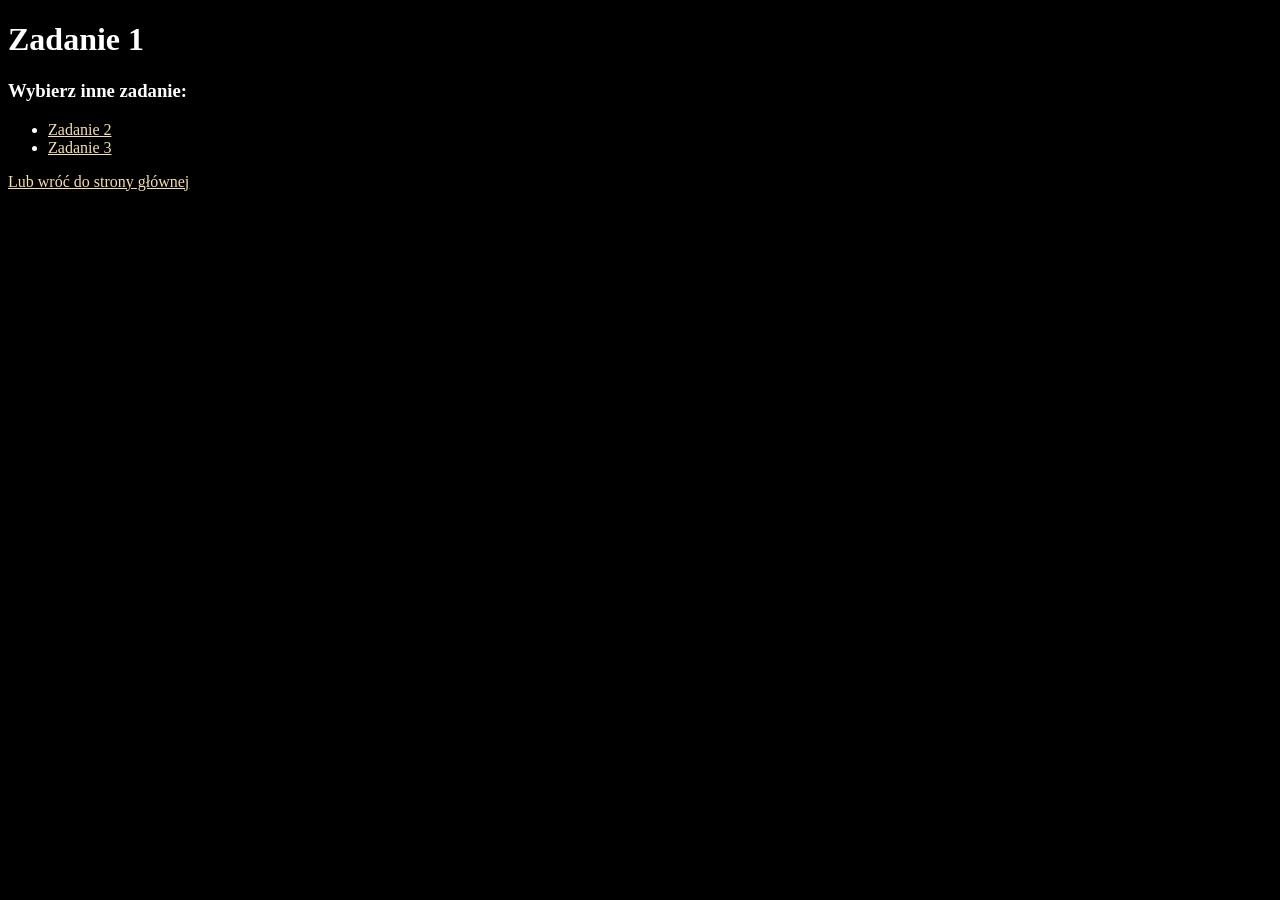
==== tasks/task-1.html @ 61bb5c3e "markup" ====
<!DOCTYPE html>
<html lang="pl">
  <head>
    <meta charset="UTF-8" />
    <meta name="viewport" content="width=device-width, initial-scale=1.0" />
    <title>JS HW 4.1</title>
    <script src="../js/task-1.js" defer></script>
    <link rel="stylesheet" href="../styles.css" />
  </head>

  <body>
    <h1>Zadanie 1</h1>
    <h3>Wybierz inne zadanie:</h3>
    <ul>
      <li><a href="./task-2.html">Zadanie 2</a></li>
      <li><a href="./task-3.html">Zadanie 3</a></li>
    </ul>
    <a href="../index.html">Lub wróć do strony głównej</a>
  </body>
</html>
---- styles.css ----
body {
  background-color: black;
  color: white;
}
a {
  color: wheat;
  cursor: pointer;
}
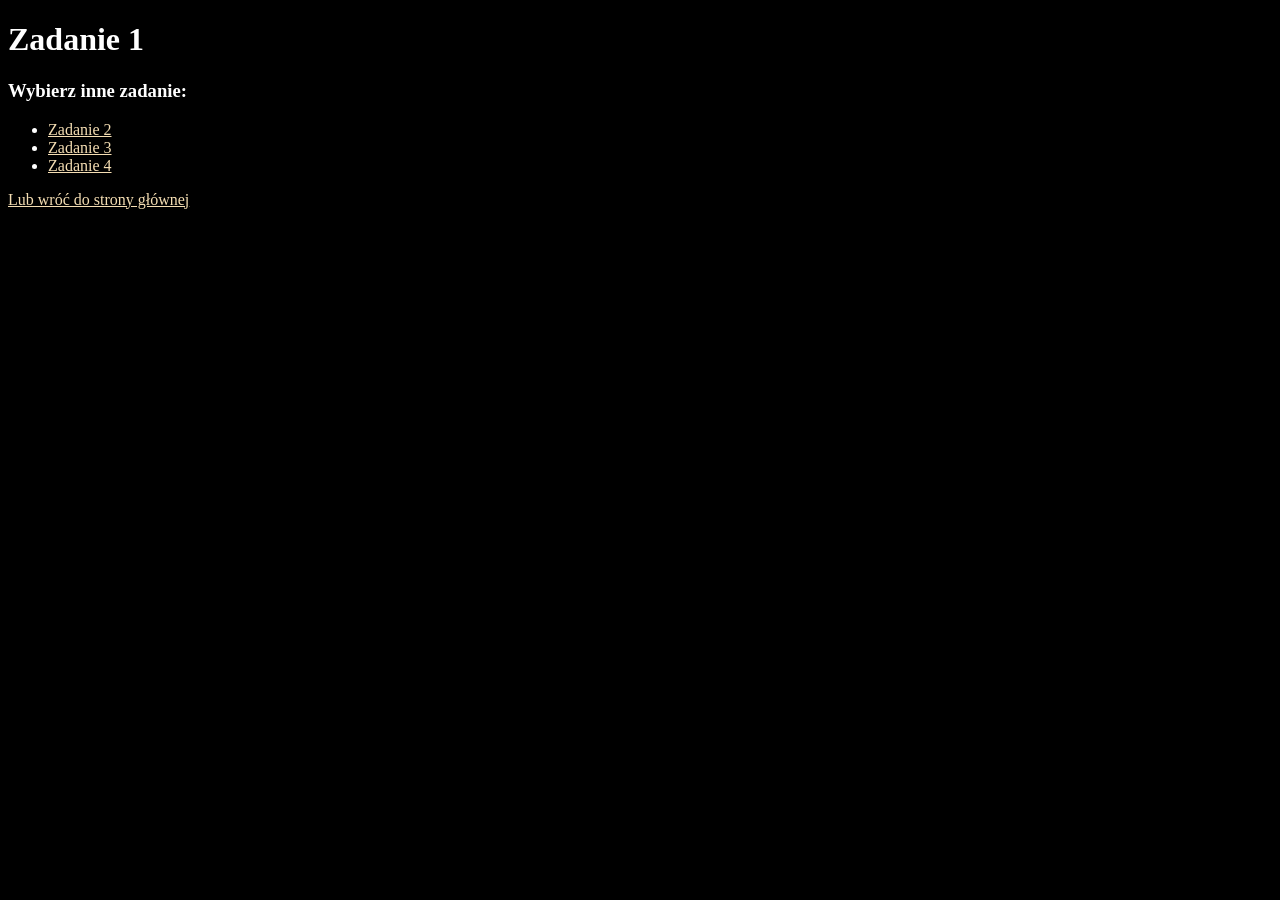
==== commit 0dda30c4: "markup update" ====
--- a/tasks/task-1.html
+++ b/tasks/task-1.html
@@ -3,7 +3,7 @@
   <head>
     <meta charset="UTF-8" />
     <meta name="viewport" content="width=device-width, initial-scale=1.0" />
-    <title>JS HW 4.1</title>
+    <title>JS HW 5.1</title>
     <script src="../js/task-1.js" defer></script>
     <link rel="stylesheet" href="../styles.css" />
   </head>
@@ -14,6 +14,7 @@
     <ul>
       <li><a href="./task-2.html">Zadanie 2</a></li>
       <li><a href="./task-3.html">Zadanie 3</a></li>
+      <li><a href="./task-4.html">Zadanie 4</a></li>
     </ul>
     <a href="../index.html">Lub wróć do strony głównej</a>
   </body>
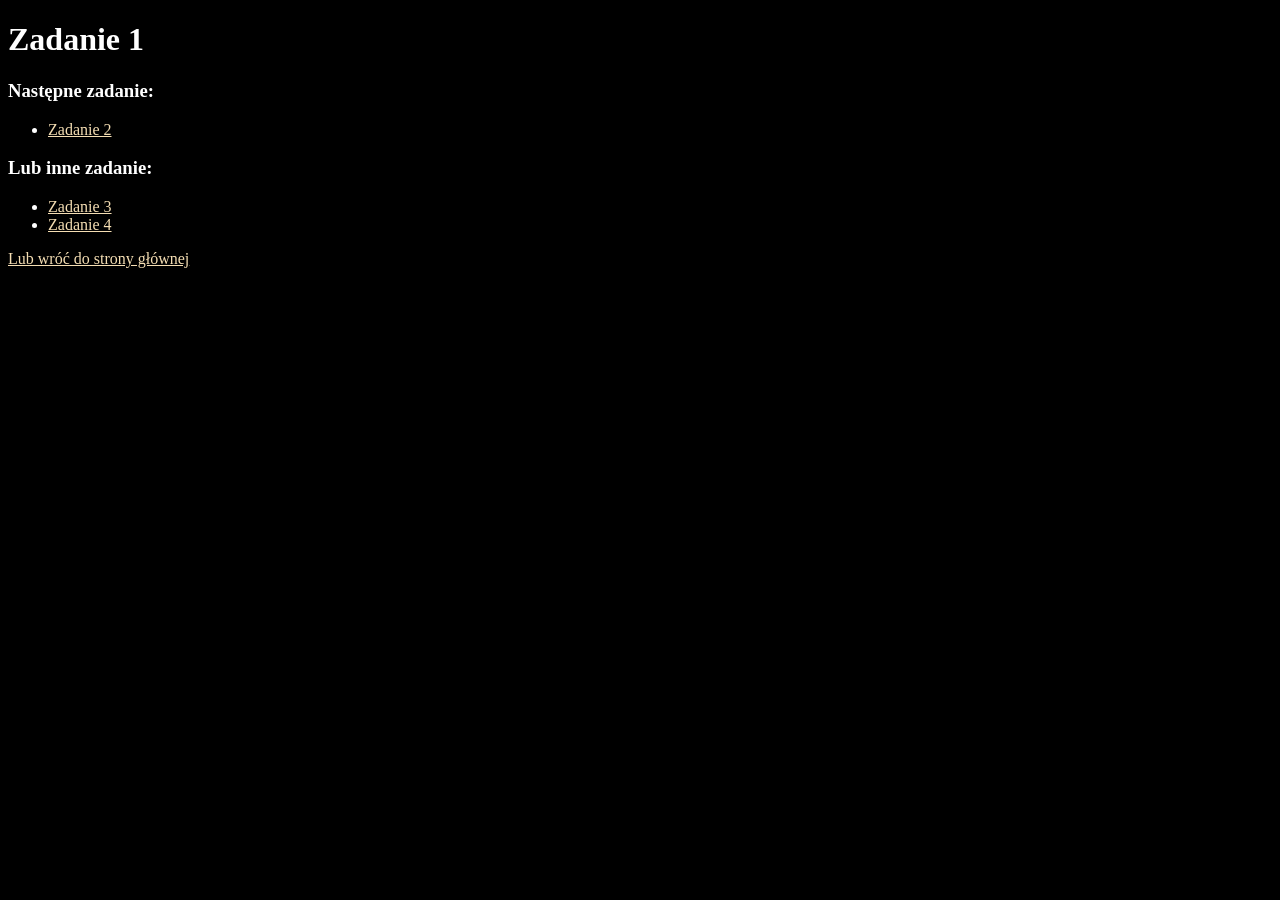
==== commit 08884a4e: "markup update" ====
--- a/tasks/task-1.html
+++ b/tasks/task-1.html
@@ -10,9 +10,12 @@
 
   <body>
     <h1>Zadanie 1</h1>
-    <h3>Wybierz inne zadanie:</h3>
+    <h3>Następne zadanie:</h3>
     <ul>
       <li><a href="./task-2.html">Zadanie 2</a></li>
+    </ul>
+    <h3>Lub inne zadanie:</h3>
+    <ul>
       <li><a href="./task-3.html">Zadanie 3</a></li>
       <li><a href="./task-4.html">Zadanie 4</a></li>
     </ul>
